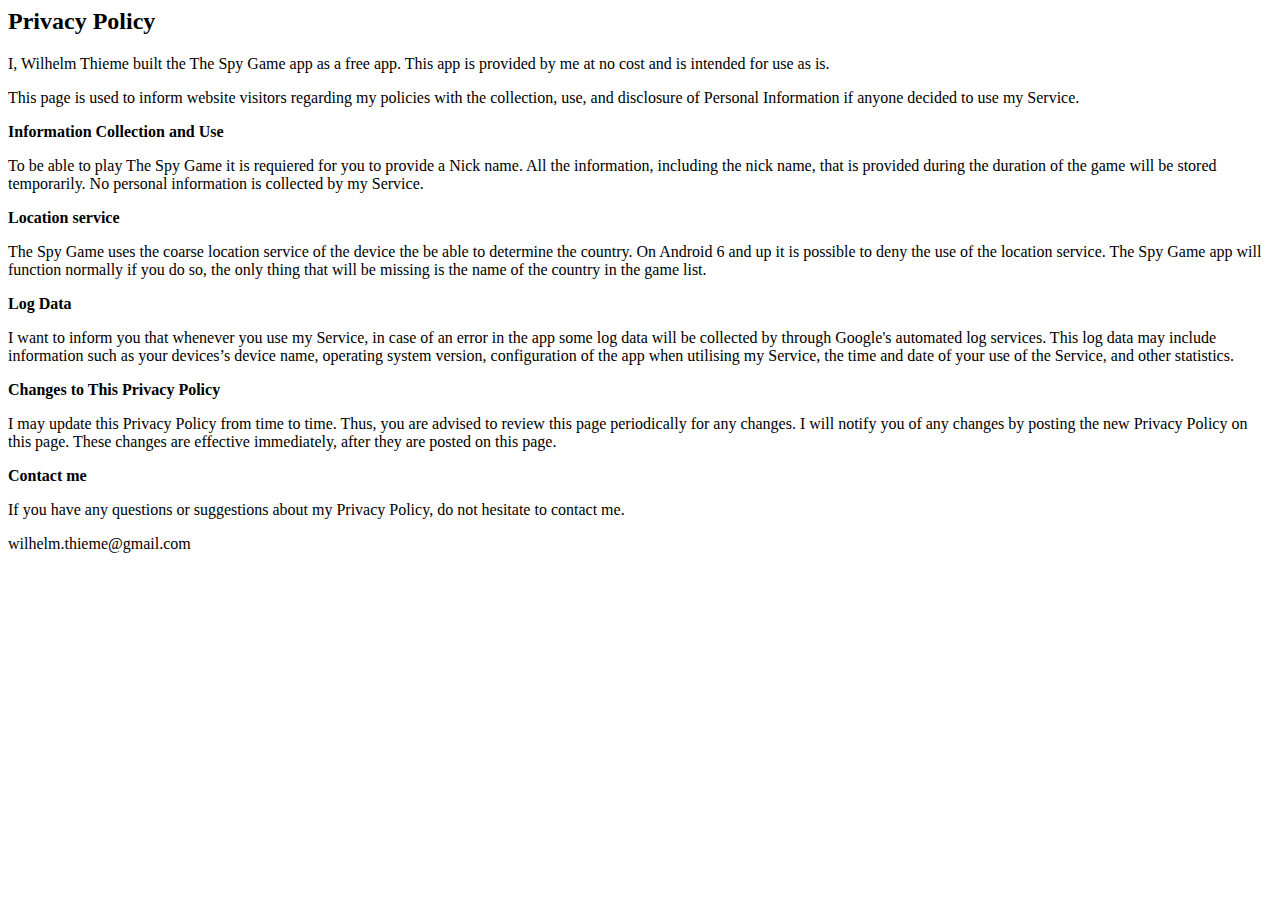
==== privacy.html @ 21ef0705 "Update privacy.html" ====
<html>
<body>
<h2>Privacy Policy</h2>
<p>I, Wilhelm Thieme built the The Spy Game app as a free app. This app is provided by me at no cost and is 
intended for use as is.</p>
<p>This page is used to inform website visitors regarding my policies with the collection, use, and disclosure of 
Personal Information if anyone decided to use my Service.</p>

<p><strong>Information Collection and Use</strong></p>
<p>To be able to play The Spy Game it is requiered for you to provide a Nick name. All the information, including the nick name,
that is provided during the duration of the game will be stored temporarily. No personal information is collected by my Service.

<p><strong>Location service</strong></p>
<p>The Spy Game uses the coarse location service of the device the be able to determine the country. On Android 6 and up it is
possible to deny the use of the location service. The Spy Game app will function normally if you do so, the only thing that will
be missing is the name of the country in the game list. 
</p>
  
<p><strong>Log Data</strong></p>
<p>I want to inform you that whenever you use my Service, in case of an error in the app some log data will be collected by 
through Google's automated log services. This log data may include information such as your devices’s device name, 
operating system version, configuration of the app when utilising my Service, the time and date of your use of the Service, 
and other statistics.</p>

<p><strong>Changes to This Privacy Policy</strong></p>
<p>I may update this Privacy Policy from time to time. Thus, you are advised to review this page
periodically for any changes. I will notify you of any changes by posting the new Privacy Policy
on this page. These changes are effective immediately, after they are posted on this page.</p>

<p><strong>Contact me</strong></p>
<p>If you have any questions or suggestions about my Privacy Policy, do not hesitate to contact me.</p>
<p>wilhelm.thieme@gmail.com</p>
</body>
</html>
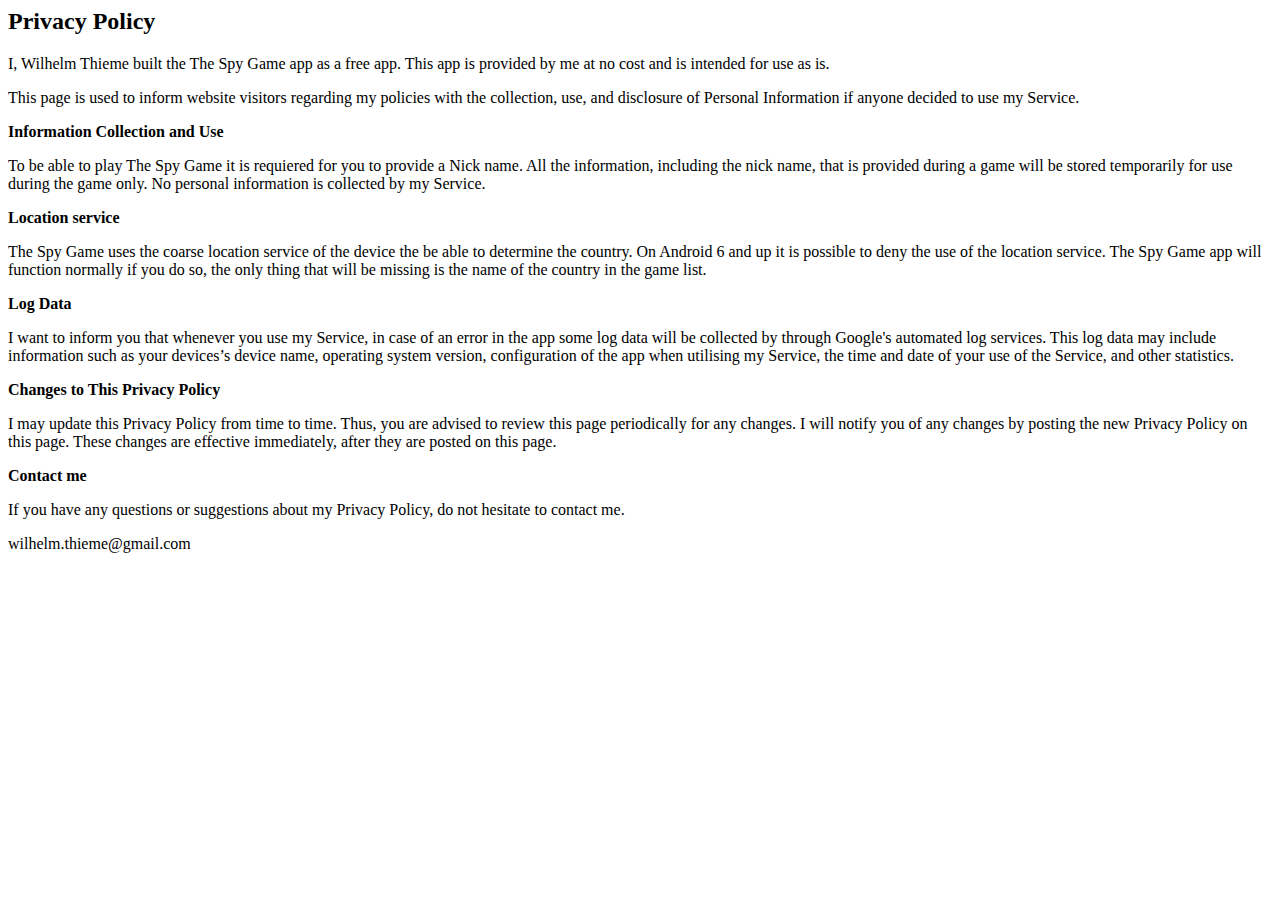
==== commit f4b6f6e4: "Update privacy.html" ====
--- a/privacy.html
+++ b/privacy.html
@@ -8,7 +8,8 @@
 
 <p><strong>Information Collection and Use</strong></p>
 <p>To be able to play The Spy Game it is requiered for you to provide a Nick name. All the information, including the nick name,
-that is provided during the duration of the game will be stored temporarily. No personal information is collected by my Service.
+that is provided during a game will be stored temporarily for use during the game only. 
+No personal information is collected by my Service.
 
 <p><strong>Location service</strong></p>
 <p>The Spy Game uses the coarse location service of the device the be able to determine the country. On Android 6 and up it is
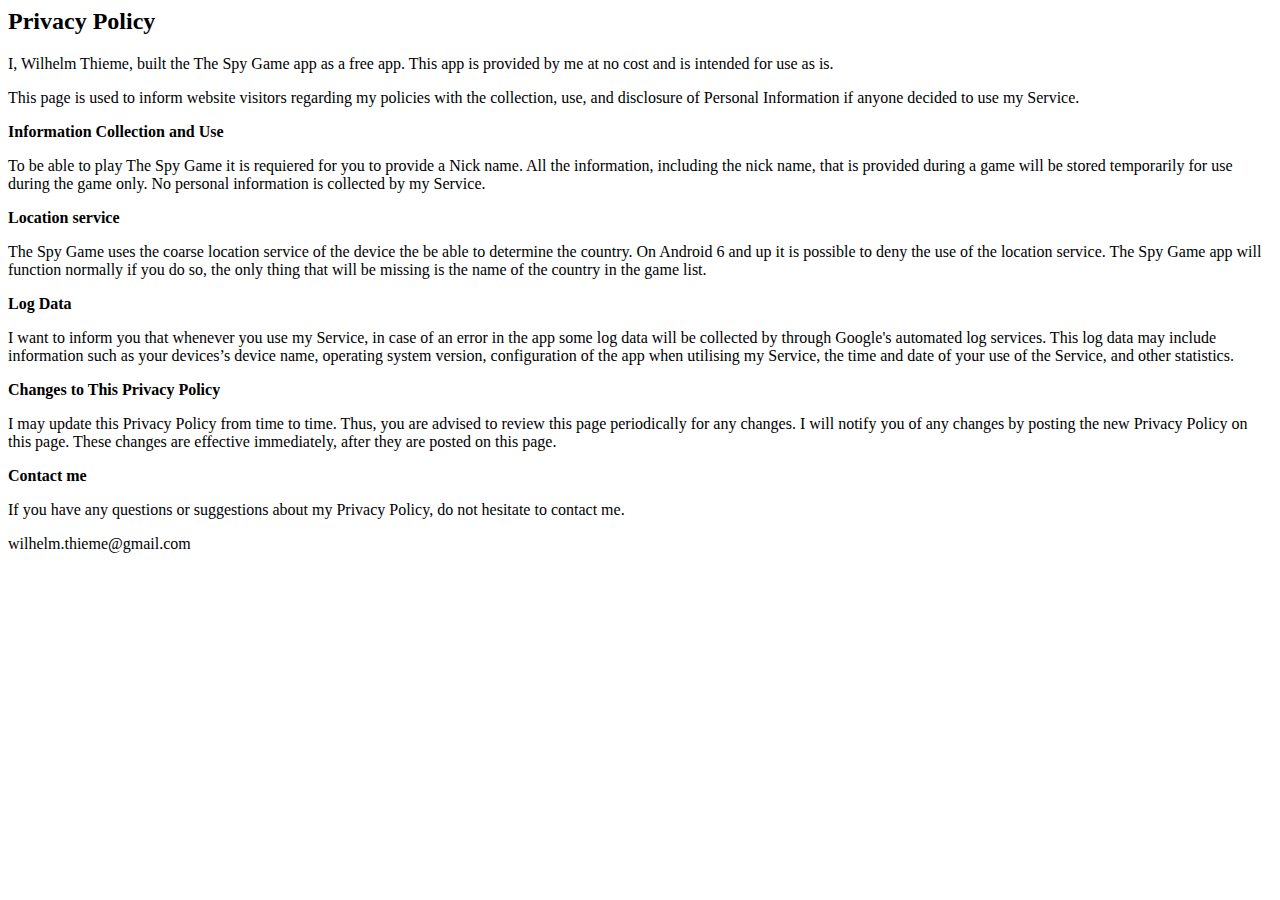
==== commit 0b1a718c: "Update privacy.html" ====
--- a/privacy.html
+++ b/privacy.html
@@ -1,7 +1,7 @@
 <html>
 <body>
 <h2>Privacy Policy</h2>
-<p>I, Wilhelm Thieme built the The Spy Game app as a free app. This app is provided by me at no cost and is 
+<p>I, Wilhelm Thieme, built the The Spy Game app as a free app. This app is provided by me at no cost and is 
 intended for use as is.</p>
 <p>This page is used to inform website visitors regarding my policies with the collection, use, and disclosure of 
 Personal Information if anyone decided to use my Service.</p>
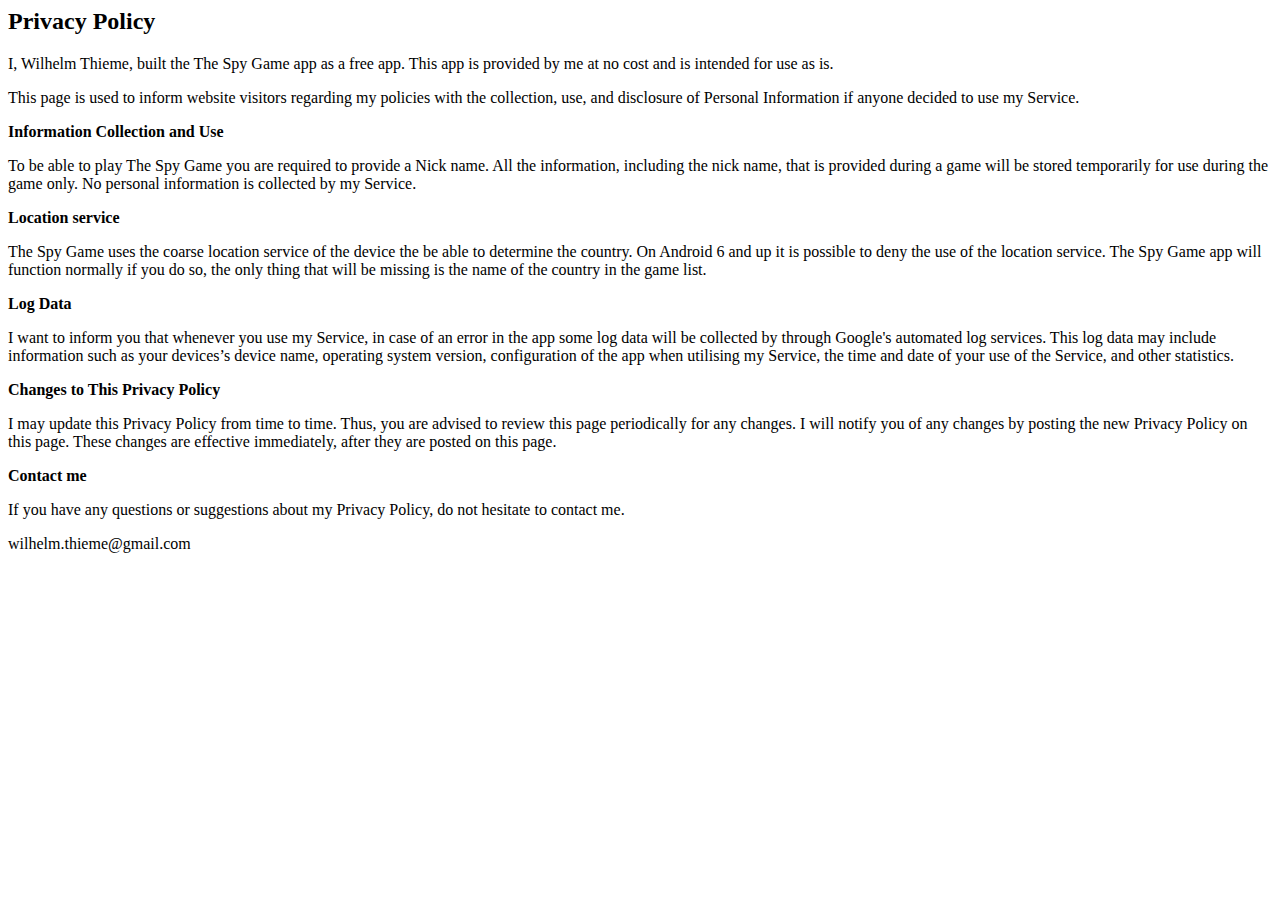
==== commit 24bfeb63: "Update privacy.html" ====
--- a/privacy.html
+++ b/privacy.html
@@ -7,7 +7,7 @@
 Personal Information if anyone decided to use my Service.</p>
 
 <p><strong>Information Collection and Use</strong></p>
-<p>To be able to play The Spy Game it is requiered for you to provide a Nick name. All the information, including the nick name,
+<p>To be able to play The Spy Game you are required to provide a Nick name. All the information, including the nick name,
 that is provided during a game will be stored temporarily for use during the game only. 
 No personal information is collected by my Service.
 
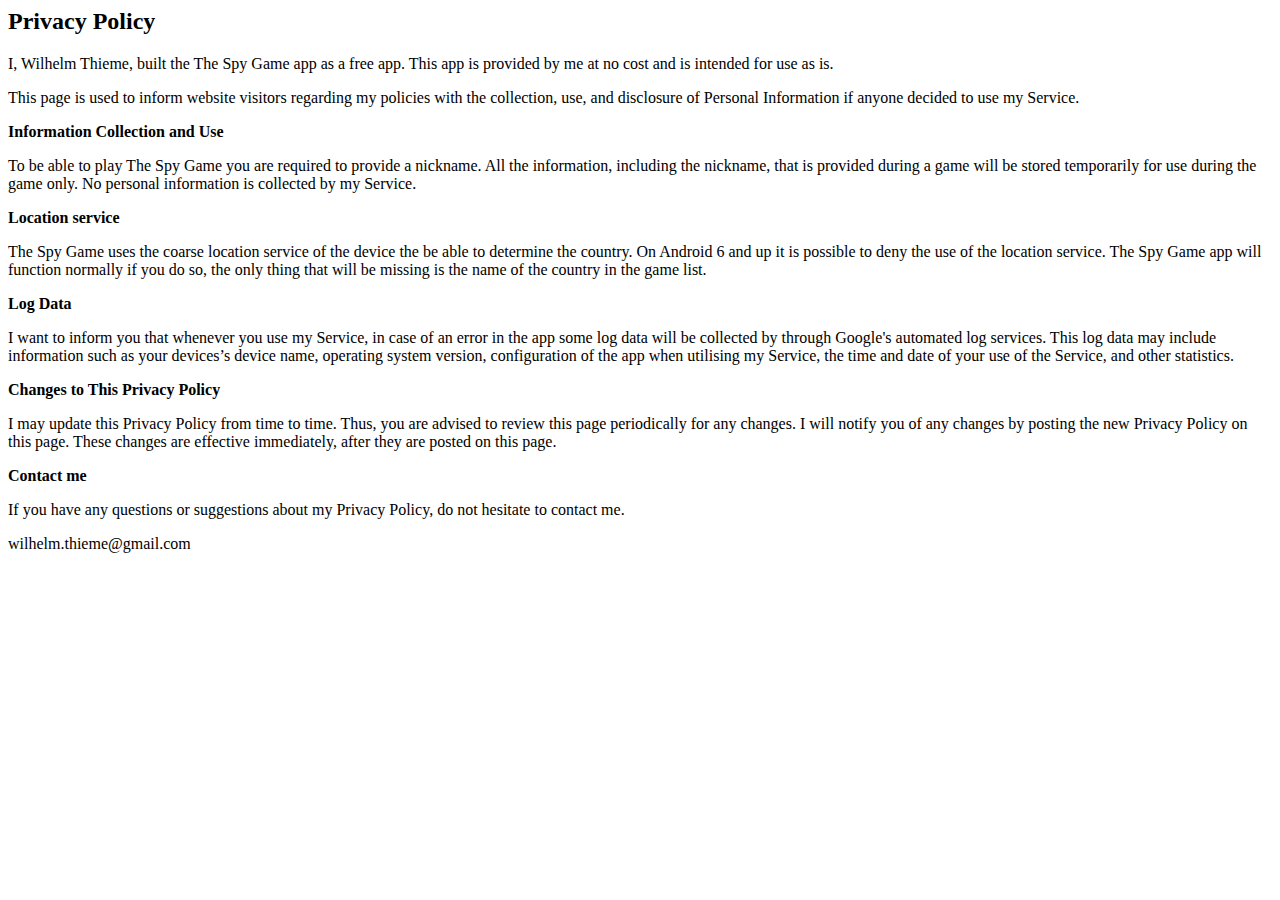
==== commit f94bc2e5: "Update privacy.html" ====
--- a/privacy.html
+++ b/privacy.html
@@ -7,7 +7,7 @@
 Personal Information if anyone decided to use my Service.</p>
 
 <p><strong>Information Collection and Use</strong></p>
-<p>To be able to play The Spy Game you are required to provide a Nick name. All the information, including the nick name,
+<p>To be able to play The Spy Game you are required to provide a nickname. All the information, including the nickname,
 that is provided during a game will be stored temporarily for use during the game only. 
 No personal information is collected by my Service.
 
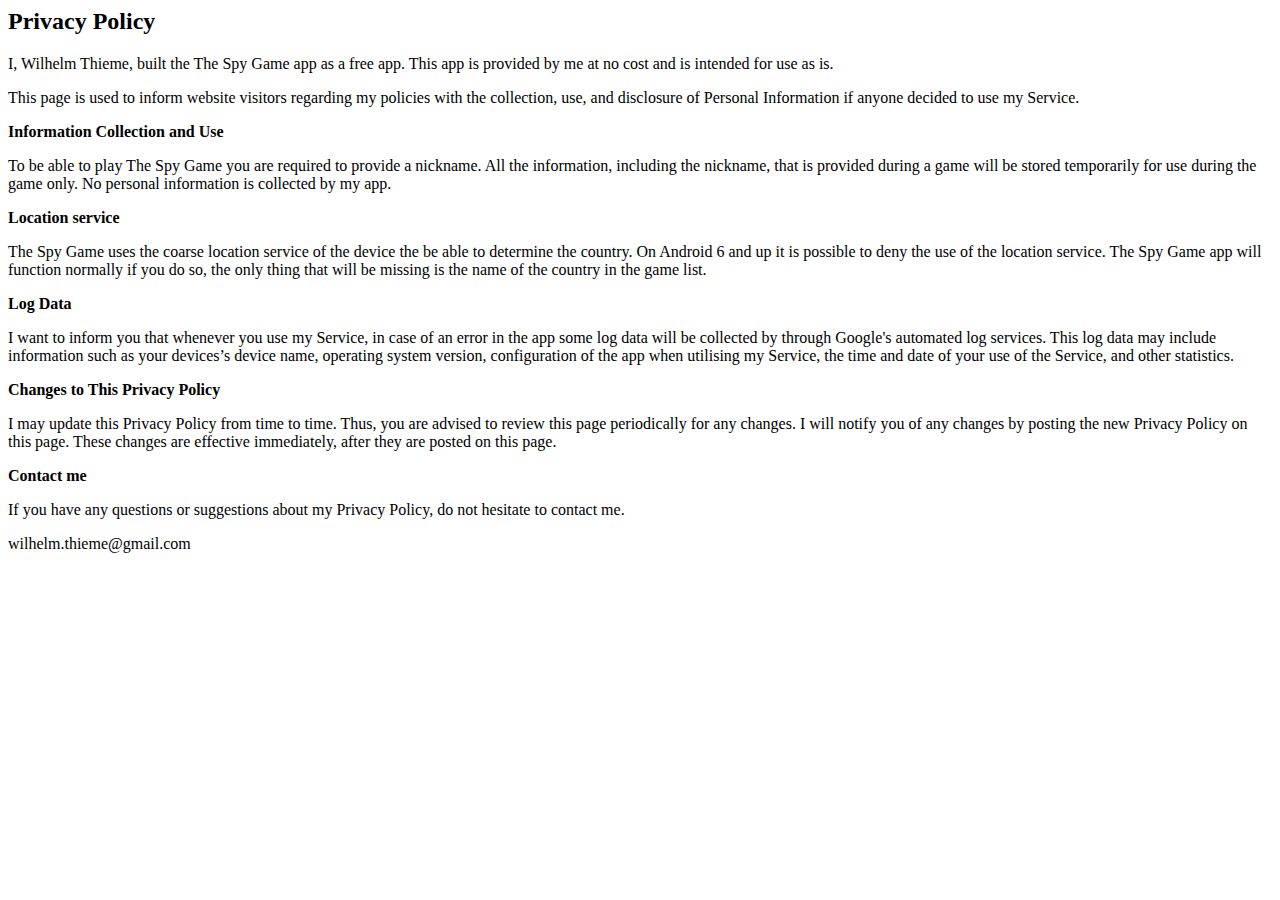
==== commit 145f8667: "Update privacy.html" ====
--- a/privacy.html
+++ b/privacy.html
@@ -9,7 +9,7 @@
 <p><strong>Information Collection and Use</strong></p>
 <p>To be able to play The Spy Game you are required to provide a nickname. All the information, including the nickname,
 that is provided during a game will be stored temporarily for use during the game only. 
-No personal information is collected by my Service.
+No personal information is collected by my app.
 
 <p><strong>Location service</strong></p>
 <p>The Spy Game uses the coarse location service of the device the be able to determine the country. On Android 6 and up it is
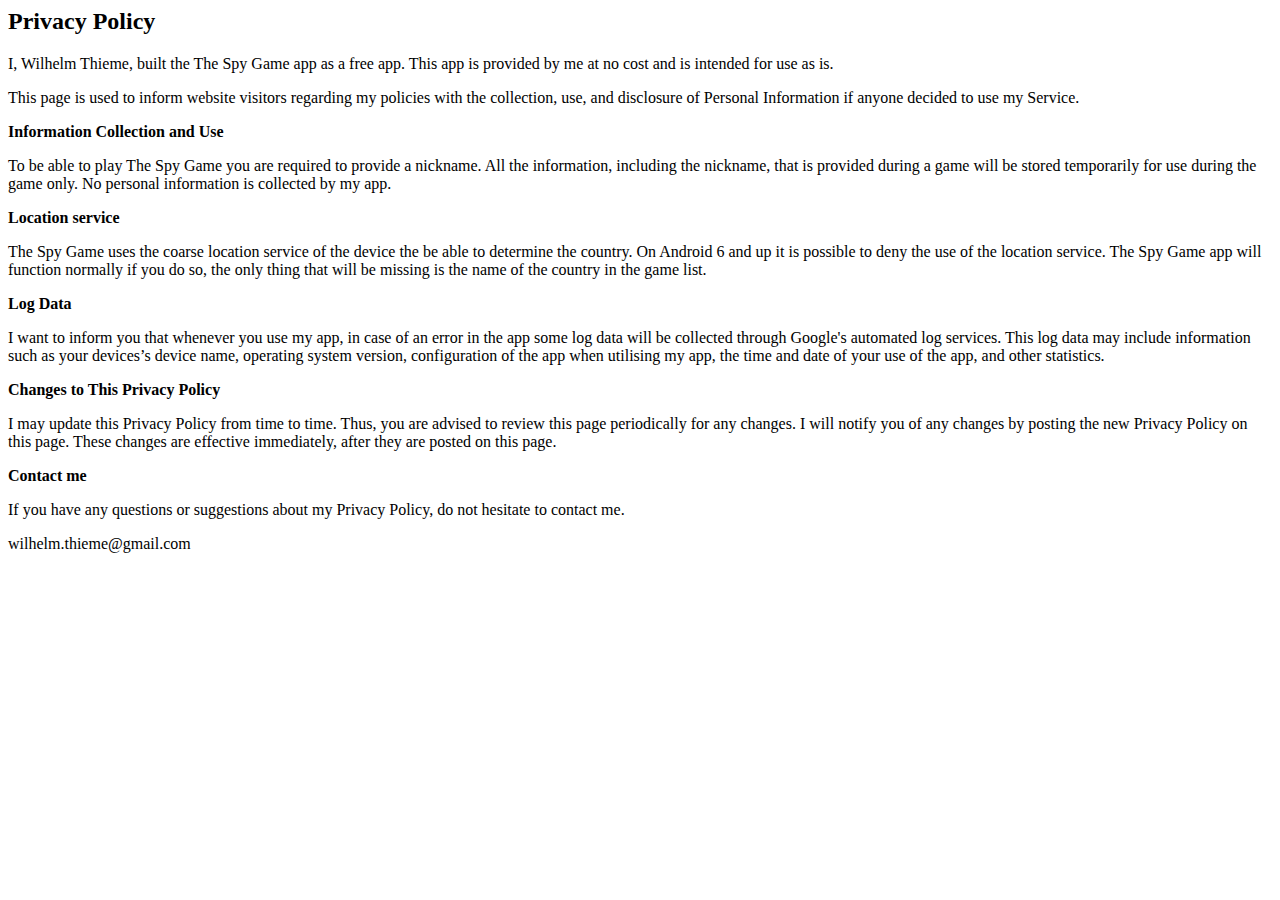
==== commit b688f696: "Update privacy.html" ====
--- a/privacy.html
+++ b/privacy.html
@@ -18,9 +18,9 @@
 </p>
   
 <p><strong>Log Data</strong></p>
-<p>I want to inform you that whenever you use my Service, in case of an error in the app some log data will be collected by 
+<p>I want to inform you that whenever you use my app, in case of an error in the app some log data will be collected 
 through Google's automated log services. This log data may include information such as your devices’s device name, 
-operating system version, configuration of the app when utilising my Service, the time and date of your use of the Service, 
+operating system version, configuration of the app when utilising my app, the time and date of your use of the app, 
 and other statistics.</p>
 
 <p><strong>Changes to This Privacy Policy</strong></p>
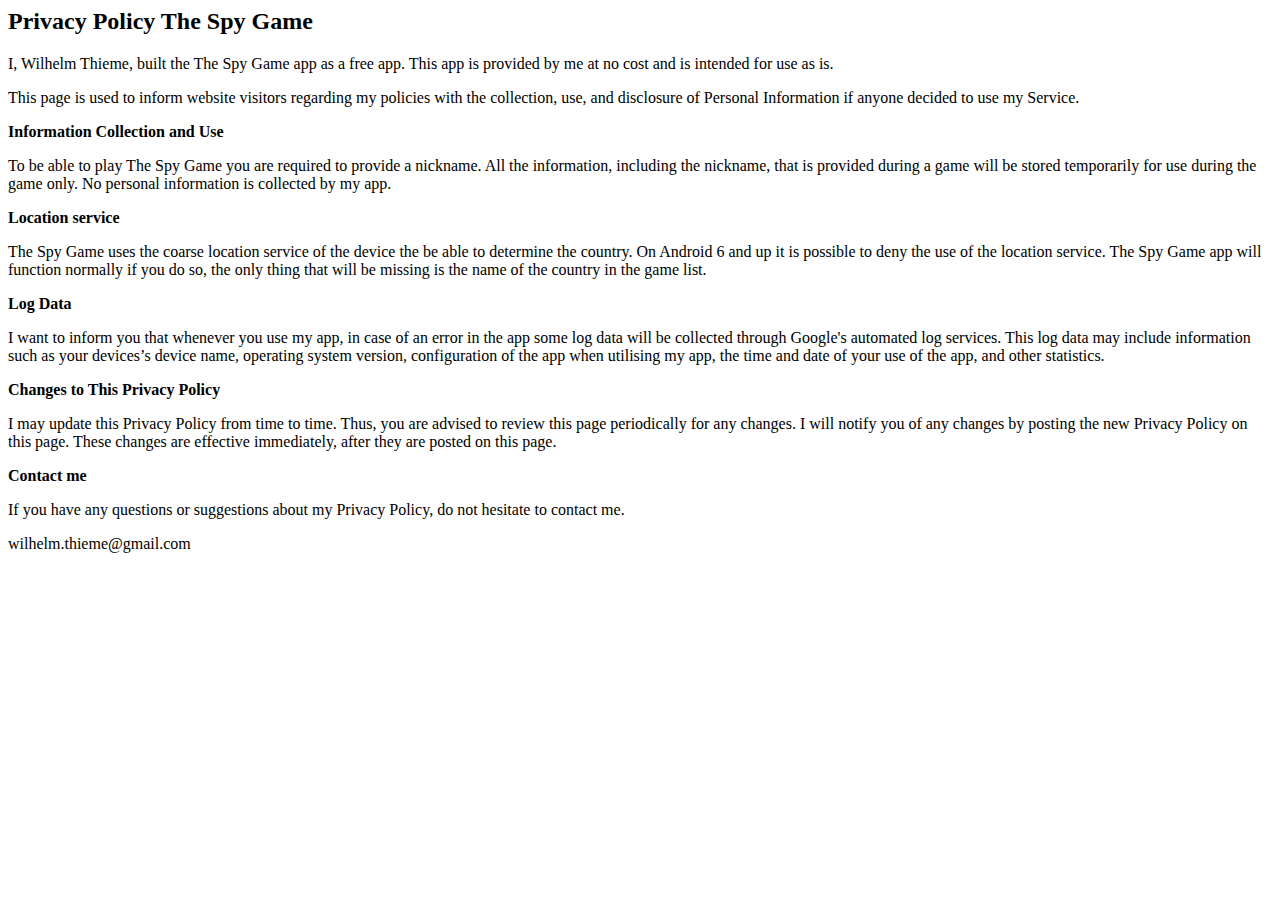
==== commit 7fc524e0: "Update privacy.html" ====
--- a/privacy.html
+++ b/privacy.html
@@ -1,6 +1,6 @@
 <html>
 <body>
-<h2>Privacy Policy</h2>
+<h2>Privacy Policy The Spy Game</h2>
 <p>I, Wilhelm Thieme, built the The Spy Game app as a free app. This app is provided by me at no cost and is 
 intended for use as is.</p>
 <p>This page is used to inform website visitors regarding my policies with the collection, use, and disclosure of 
